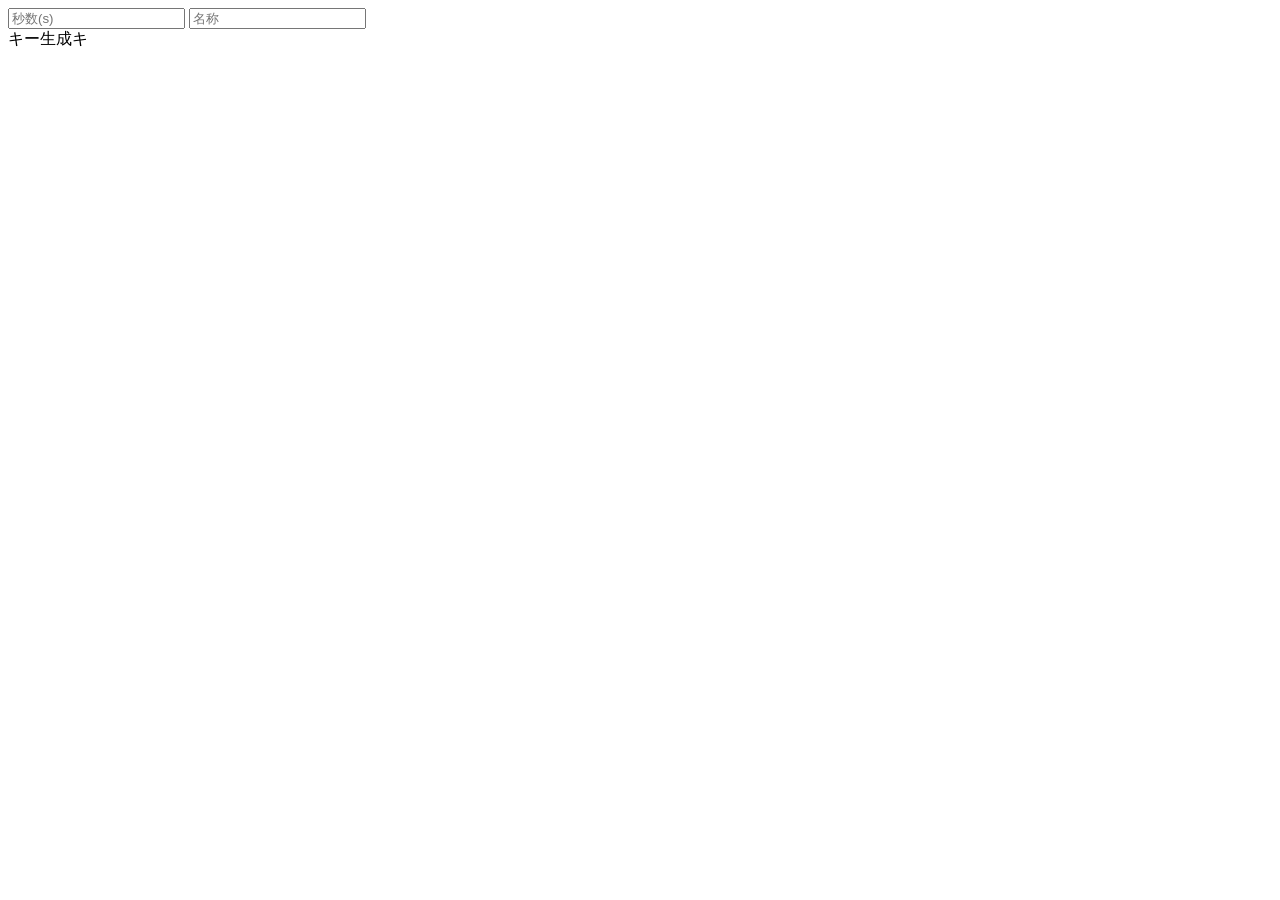
==== labo/html_1.html @ 836c521f "びえぇ...." ====
<!DOCTYPE html>
<html lang="en">
<head>
    <meta charset="UTF-8">
    <meta name="viewport" content="width=device-width, initial-scale=1.0">
    <title>Document</title>

    <style>
        .countdown {
            font-size: 24px;
            font-weight: bold;
        }
    </style>
</head>
<body>
    <!-- カウントダウンタイマーを作るjs-classを作りたい、というテスト。プログレスバー要素とかも出したりして。 -->
    <div id="bts"> <!-- bts-僕が次に好きだったのに ←存在しない言葉 -->
        <div class="row">
            <input class="t" type="number" placeholder="秒数(s)"/>
            <input class="name" type="text" placeholder="名称"/>
            <div class="gene">キー生成キ</div>
        </div>
    </div>

    <div id="list"></div>

    <script>
        function El(tag, cls, children = []){
            let e = document.createElement(tag);
            if(cls) e.className = cls;
            children.forEach(c => e.appendChild(c));
            return e;
        }
        function hit(num){
            return +(Math.random()*100 <= num);
            //例:num == 20 → randomが20以内なら1, elseなら0を返す
        };
    </script>

    <script defer>
        class Countdown{
            constructor(t, name = "Untitled"){
                if(!t) return 0;
                if(name == "Untitled" && hit(18)) name = "Untideld";
                
                this.maxt = t; // in seconds
                this.t = this.maxt;
                this.intervalI = null;

                this.Ds = {};
                let inner = El("div", "inner");
                 this.Ds["inner"] = inner;
                let text = El("div", "text");
                 text.textContent = name;
                 this.Ds["text"] = text;
                let time = El("div", "time");
                 this.Ds["time"] = time;
                let div = El("div", "countdown", [inner, text, time]);
                
                this.div = div;
            }
            append(div0){
                div0.appendChild(this.div);
            }

            start(){
                if(this.intervalI) return;
                this.update();
                this.intervalI = setInterval(() => {
                    this.t -= 10;
                    this.update();
                    if (this.t <= 0) {
                        clearInterval(this.intervalI);
                         this.intervalI = null;
                        this.end();
                    }
                }, 1000);
            }

            pause(){
                if(this.intervalI){
                    clearInterval(this.intervalI);
                    this.intervalI = null;
                }
            }

            reset(){
                this.t = this.maxt;
                this.update();
            }

            update(){
                let sec = this.t;
                let min = Math.floor(sec / 60);
                let hour = Math.floor(min / 60);
                if(100 <= hour){
                    this.Ds["time"].textContent = `${hour}h`;
                }
                else if(100 <= min){
                    this.Ds["time"].textContent = `${min}m`;
                }
                else{
                    this.Ds["time"].textContent = `${sec}s`;
                }
            }
        }

        let btsD = document.getElementById("bts");
         let timeD = btsD.querySelector(".t");
         let geneD = btsD.querySelector(".gene");
        let listD = document.getElementById("list");

        geneD.addEventListener("click", () => {
            let t = +timeD.value;
            if(isNaN(t) || t <= 0) return timeD.value = "";
            
            let name = btsD.querySelector(".name").value || "Untitled";
            let mono = new Countdown(t, name);
            mono.append(listD);
        });
    </script>
</body>
</html>
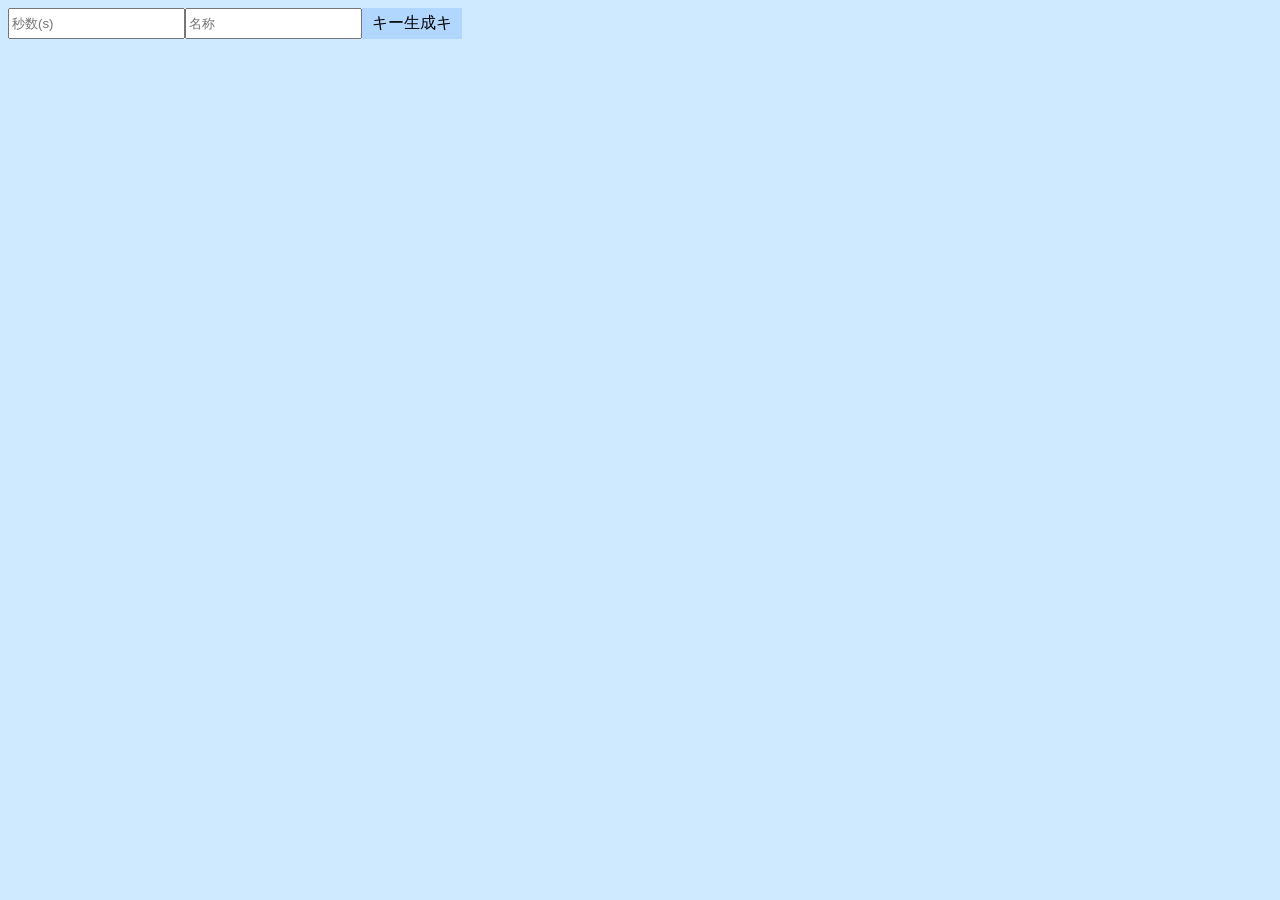
==== commit 755969b4: "お試し" ====
--- a/labo/html_1.html
+++ b/labo/html_1.html
@@ -6,9 +6,106 @@
     <title>Document</title>
 
     <style>
+        body{
+            background: #cfe9ff;
+            
+        }
+        :root{
+            --ki-back: #b2b2b2;
+            --ki-bor:  #2b2b2b;
+        }
+        .checkbox{
+            display: flex;
+            flex-direction: row;
+            justify-content: center;
+            align-items: center;
+            gap: 10px;
+            width: 100px;
+            aspect-ratio: 3/1;
+            padding: 0 5px;
+            background: var(--back, var(--ki-back));
+                color: var(--back-col, var(--ki-bor));
+                transition: background 0.25s, color 0.25s;
+            position: relative;
+            border-radius: 20px;
+        }
+        .checkbox.tog{
+            background: var(--backed, var(--ki-bor));
+                color: var(--backed-col, var(--ki-back));
+        }
+        .checkbox .text{
+            font-family: comicsans;
+        }
+
         .countdown {
-            font-size: 24px;
-            font-weight: bold;
+            display: flex;
+            flex-direction: column;
+            justify-content: center;
+            align-items: center;
+            gap: 3px;
+            width: auto;
+            height: fit-content;
+            padding: 5px 10px;
+
+            & .row{
+                display: flex;
+                flex-direction: row;
+                justify-content: space-between;
+                align-items: center;
+                width: 100%;
+                
+                & .text{
+                    display: block;
+                    width: 100%;
+                    text-align: center;
+                    font-size: 12px;
+                    color: var(--ki-aima);
+                }
+
+                & .time{
+                    display: block;
+                    width: 100%;
+                    text-align: center;
+                    font-size: 12px;
+                    color: var(--ki-aima);
+                }
+            }
+            
+            & .bar{
+                display: block;
+                width: 100%;
+                height: 12px;
+                background: var(--ki-back);
+                border-radius: 10px;
+                position: relative;
+
+                & .inner{
+                    display: block;
+                    width: 0;
+                    height: 100%;
+                    background: var(--ki-bor);
+                    border-radius: inherit;
+                    position: absolute;
+                    top: 0;
+                    left: 0;
+                }
+            }
+
+
+        }
+
+        .row{
+            display: flex;
+            flex-direction: row;
+
+            .gene{
+                display: inline-block;
+                padding: 5px 10px;
+                background: #b2d7ff;
+                &:active{
+                    background: #7abaff;
+                }
+            }
         }
     </style>
 </head>
@@ -35,11 +132,63 @@
             return +(Math.random()*100 <= num);
             //例:num == 20 → randomが20以内なら1, elseなら0を返す
         };
+        class Checkbox {
+            constructor(
+                name = "テキストを入力してください",
+                kitei = 0,
+                func = 0,
+                data = 0
+            ){
+                this.name = name;
+                this.kitei = kitei;
+                this.func = func;
+
+                if(!data) data = {
+                    back: Style.ki["back"],
+                    backed: Style.ki["bor"]
+                }
+                this.data = data; //固有。func用だったりするのかも
+
+                this.make();
+                // ここでこいつをreturnしたらinstanceが消える(このclassの他の関数を作れなくなる)
+            }
+            make(){
+                let div = document.createElement('div');
+                div.className = 'checkbox';
+                if(this.kitei) div.classList.add('tog');
+                div.dataset.cl = this.kitei; //0がoff..のはず
+
+                let [cBack, cBacked] = [this.data.back, this.data.backed];
+                div.style.setProperty('--back', cBack);
+                    div.style.setProperty('--back-col', irohaHo(cBack));
+                div.style.setProperty('--backed', cBacked);
+                    div.style.setProperty('--backed-col', irohaHo(cBacked));
+                
+                let text = document.createElement('div');
+                text.className = 'text';
+                text.textContent = this.name;
+                div.appendChild(text);
+
+                let clcl = async () => {
+                    div.dataset.cl = fl(div.dataset.cl);
+                    div.classList.toggle('tog', div.dataset.cl == 1);
+
+                    if(this.func) this.func();
+                };
+                div.addEventListener('click', clcl);
+
+                this.div = div;
+            };
+
+            append(parent){
+                parent.appendChild(this.div);
+            }
+        };
     </script>
 
     <script defer>
         class Countdown{
-            constructor(t, name = "Untitled"){
+            constructor(t, name = "Untitled", func = null, data = {}){
                 if(!t) return 0;
                 if(name == "Untitled" && hit(18)) name = "Untideld";
                 
@@ -47,15 +196,27 @@
                 this.t = this.maxt;
                 this.intervalI = null;
 
+                this.func = func;
+
+                if(data.socks) this.socks = 1;
                 this.Ds = {};
-                let inner = El("div", "inner");
-                 this.Ds["inner"] = inner;
+
                 let text = El("div", "text");
                  text.textContent = name;
                  this.Ds["text"] = text;
                 let time = El("div", "time");
                  this.Ds["time"] = time;
-                let div = El("div", "countdown", [inner, text, time]);
+                let row = El("div", "row", [text, time]);
+
+                let inner = El("div", "inner");
+                 this.Ds["inner"] = inner;
+                let bar = El("div", "bar", [inner]);
+
+                let div = El("div", "countdown", [row, bar]);
+
+                div.addEventListener("click", () => {
+                    if(this.t == 0) this.end();
+                });
                 
                 this.div = div;
             }
@@ -63,16 +224,17 @@
                 div0.appendChild(this.div);
             }
 
-            start(){
+            async start(){
                 if(this.intervalI) return;
                 this.update();
-                this.intervalI = setInterval(() => {
-                    this.t -= 10;
+                this.intervalI = setInterval(async() => {
+                    this.t -= 1;
                     this.update();
-                    if (this.t <= 0) {
+                    if(this.t <= 0){
                         clearInterval(this.intervalI);
                          this.intervalI = null;
-                        this.end();
+                        if(this.func) await this.func();
+                        if(this.socks) this.end();
                     }
                 }, 1000);
             }
@@ -89,19 +251,27 @@
                 this.update();
             }
 
+            end(){
+                this.div.remove();
+            }
+
             update(){
                 let sec = this.t;
                 let min = Math.floor(sec / 60);
                 let hour = Math.floor(min / 60);
-                if(100 <= hour){
+                if(100 <= min){
                     this.Ds["time"].textContent = `${hour}h`;
                 }
-                else if(100 <= min){
+                else if(100 <= sec){
                     this.Ds["time"].textContent = `${min}m`;
                 }
                 else{
                     this.Ds["time"].textContent = `${sec}s`;
                 }
+
+                let per = this.t / this.maxt;
+                 per = 1 - per;
+                this.Ds["inner"].style.width = `${per*100}%`;
             }
         }
 
@@ -117,6 +287,7 @@
             let name = btsD.querySelector(".name").value || "Untitled";
             let mono = new Countdown(t, name);
             mono.append(listD);
+            mono.start();
         });
     </script>
 </body>
